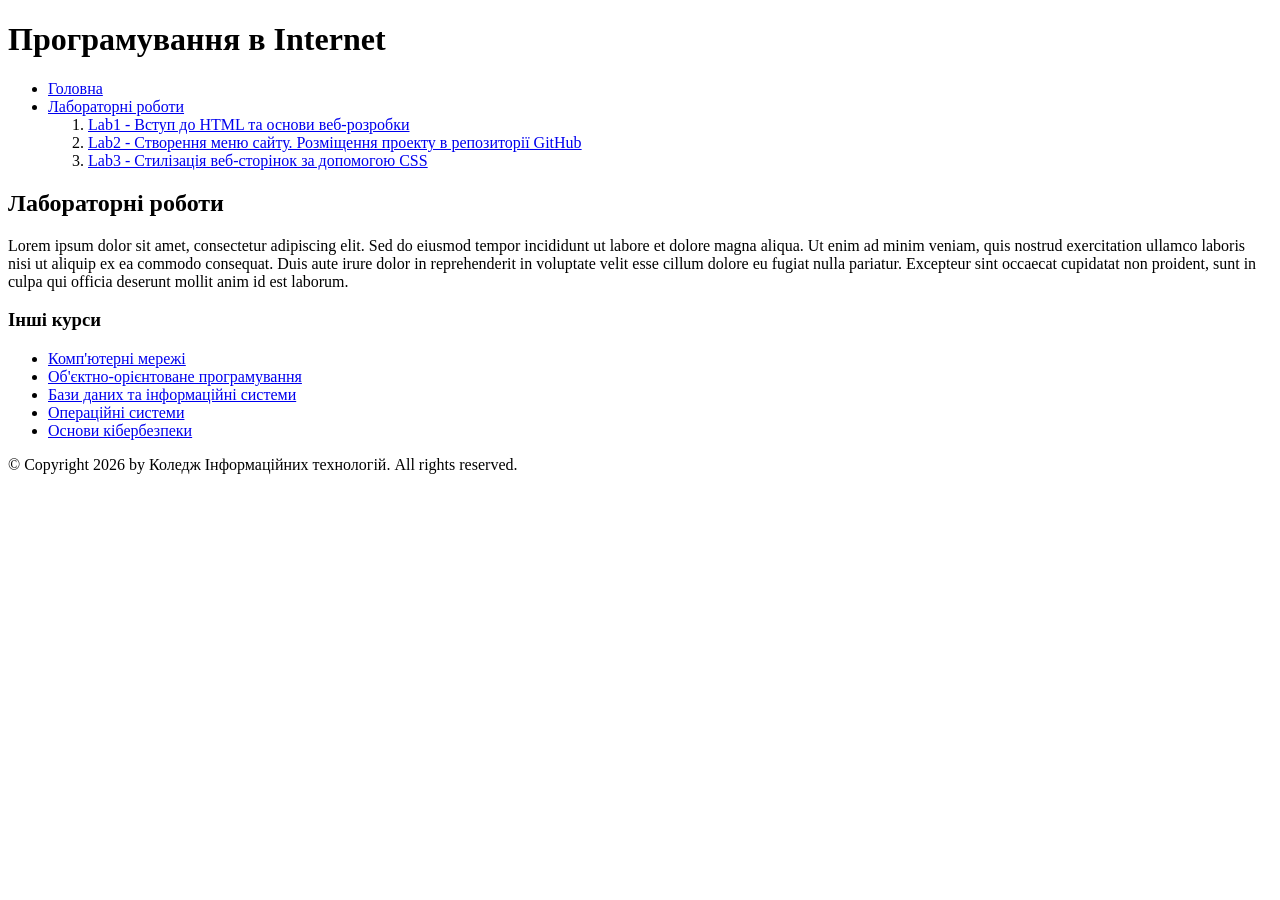
==== index.html @ 2944ff52 "Added LR3" ====
<!DOCTYPE html>
<html lang="uk">
<head>
    <meta charset="UTF-8">
    <meta name="viewport" content="width=device-width, initial-scale=1.0">
    <title>Лабораторна робота №2</title>
</head>
<body>

    <header>
        <h1>Програмування в Internet</h1>
    </header>

    <nav>
        <ul>
            <li><a href="/">Головна</a></li>
            <li>
                <a href="#labs">Лабораторні роботи</a>
                <ol>
                    <li><a href="https://loquacious-peony-5c8db0.netlify.app/">Lab1 - Вступ до HTML та основи веб-розробки</a></li>
                    <li><a href="/LAB2/index.html">Lab2 - Створення меню сайту. Розміщення проекту в репозиторії GitHub</a></li>
                    <li><a href="lab3/index.html">Lab3 - Стилізація веб-сторінок за допомогою CSS</a></li>
                </ol>
            </li>
        </ul>
    </nav>

    <!-- Main: Основний контент сайту -->
    <main>
        <article>
            <section id="labs">
                <h2>Лабораторні роботи</h2>
                <p>Lorem ipsum dolor sit amet, consectetur adipiscing elit. Sed do eiusmod tempor incididunt ut labore et dolore magna aliqua. Ut enim ad minim veniam, quis nostrud exercitation ullamco laboris nisi ut aliquip ex ea commodo consequat. Duis aute irure dolor in reprehenderit in voluptate velit esse cillum dolore eu fugiat nulla pariatur. Excepteur sint occaecat cupidatat non proident, sunt in culpa qui officia deserunt mollit anim id est laborum.</p>
            </section>
        </article>

        <!-- Aside: Інші курси -->
        <aside>
            <h3>Інші курси</h3>
            <ul>
                <li><a href="https://www.coursera.org/learn/computer-networking" target="_blank">Комп'ютерні мережі</a></li>
                <li><a href="https://www.coursera.org/learn/programming-languages" target="_blank">Об'єктно-орієнтоване програмування</a></li>
                <li><a href="https://www.coursera.org/learn/databases" target="_blank">Бази даних та інформаційні системи</a></li>
                <li><a href="https://www.coursera.org/learn/operating-systems" target="_blank">Операційні системи</a></li>
                <li><a href="https://www.coursera.org/learn/cybersecurity-basics" target="_blank">Основи кібербезпеки</a></li>
            </ul>
        </aside>
    </main>

    <!-- Footer: Авторські права -->
    <footer>
        <p>&copy; Copyright 2026 by Коледж Інформаційних технологій. All rights reserved.</p>
    </footer>

</body>
</html>
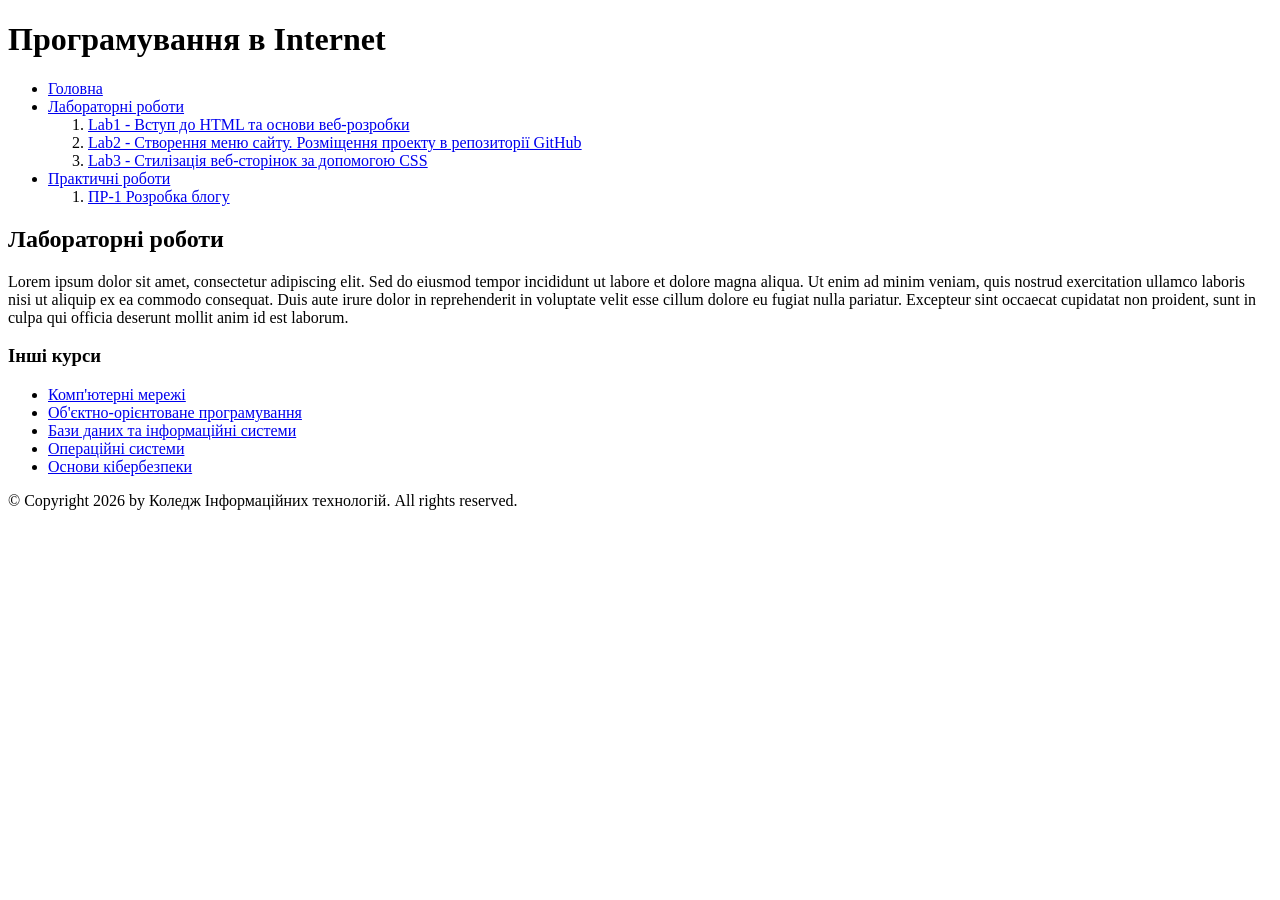
==== commit 9f0350cc: "pr1 added" ====
--- a/index.html
+++ b/index.html
@@ -18,14 +18,20 @@
                 <a href="#labs">Лабораторні роботи</a>
                 <ol>
                     <li><a href="https://loquacious-peony-5c8db0.netlify.app/">Lab1 - Вступ до HTML та основи веб-розробки</a></li>
-                    <li><a href="/LAB2/index.html">Lab2 - Створення меню сайту. Розміщення проекту в репозиторії GitHub</a></li>
+                    <li><a href="lab2/index.html">Lab2 - Створення меню сайту. Розміщення проекту в репозиторії GitHub</a></li>
                     <li><a href="lab3/index.html">Lab3 - Стилізація веб-сторінок за допомогою CSS</a></li>
+                </ol>
+            </li>
+            <li>
+                <a href="#labs">Практичні роботи</a>
+                <ol>
+                    <li><a href="pr1/index.html">ПР-1 Розробка блогу</a></li>
+                    
                 </ol>
             </li>
         </ul>
     </nav>
 
-    <!-- Main: Основний контент сайту -->
     <main>
         <article>
             <section id="labs">
@@ -34,7 +40,6 @@
             </section>
         </article>
 
-        <!-- Aside: Інші курси -->
         <aside>
             <h3>Інші курси</h3>
             <ul>
@@ -47,7 +52,6 @@
         </aside>
     </main>
 
-    <!-- Footer: Авторські права -->
     <footer>
         <p>&copy; Copyright 2026 by Коледж Інформаційних технологій. All rights reserved.</p>
     </footer>
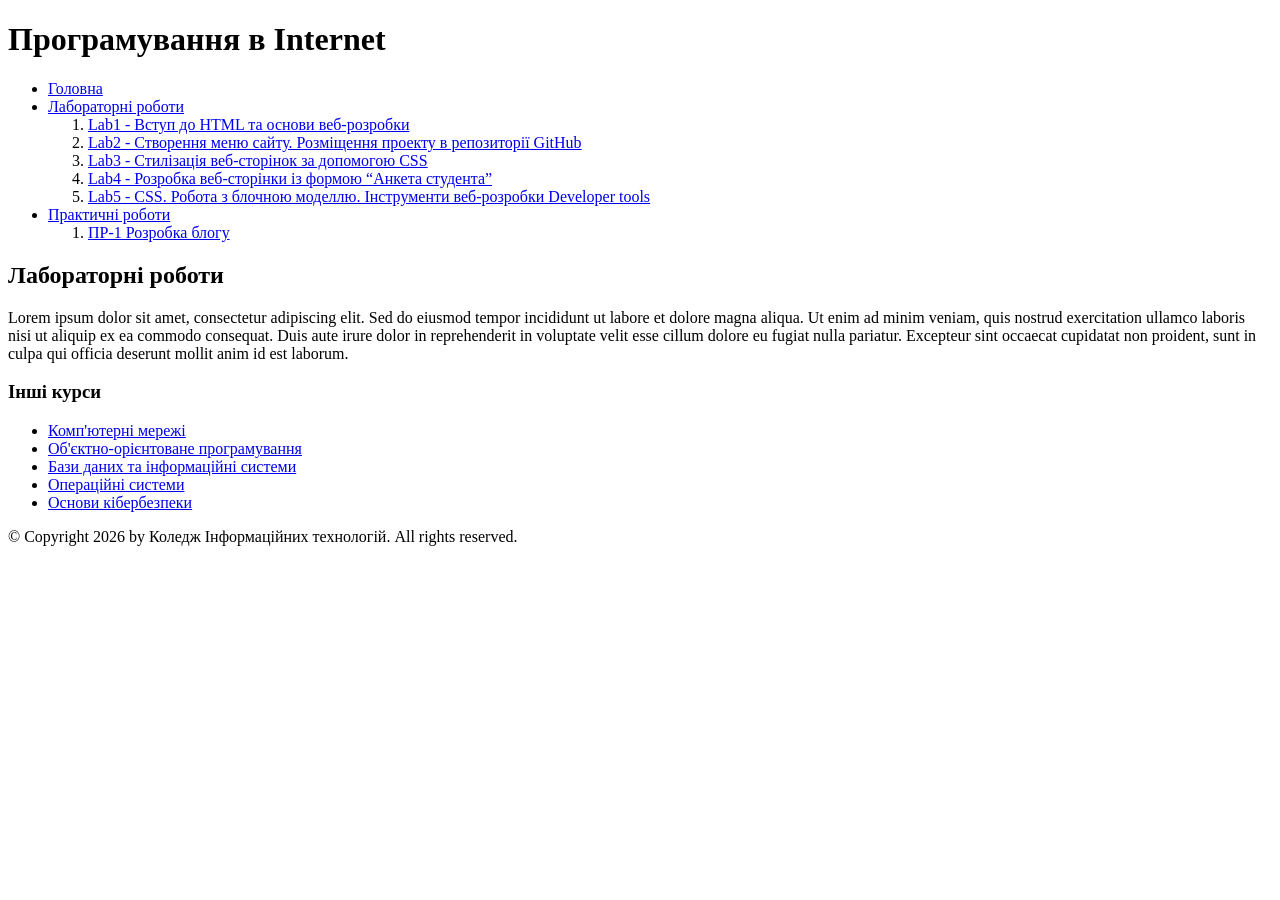
==== commit c37e1589: "Added LR5, edited main index.html" ====
--- a/index.html
+++ b/index.html
@@ -20,6 +20,9 @@
                     <li><a href="https://loquacious-peony-5c8db0.netlify.app/">Lab1 - Вступ до HTML та основи веб-розробки</a></li>
                     <li><a href="lab2/index.html">Lab2 - Створення меню сайту. Розміщення проекту в репозиторії GitHub</a></li>
                     <li><a href="lab3/index.html">Lab3 - Стилізація веб-сторінок за допомогою CSS</a></li>
+                    <li><a href="lab4/index.html">Lab4 - Розробка веб-сторінки із формою “Анкета студента” </a></li>
+                    <li><a href="lab5/index.html">Lab5 - СSS. Робота з блочною моделлю. Інструменти веб-розробки Developer tools</a></li>
+
                 </ol>
             </li>
             <li>
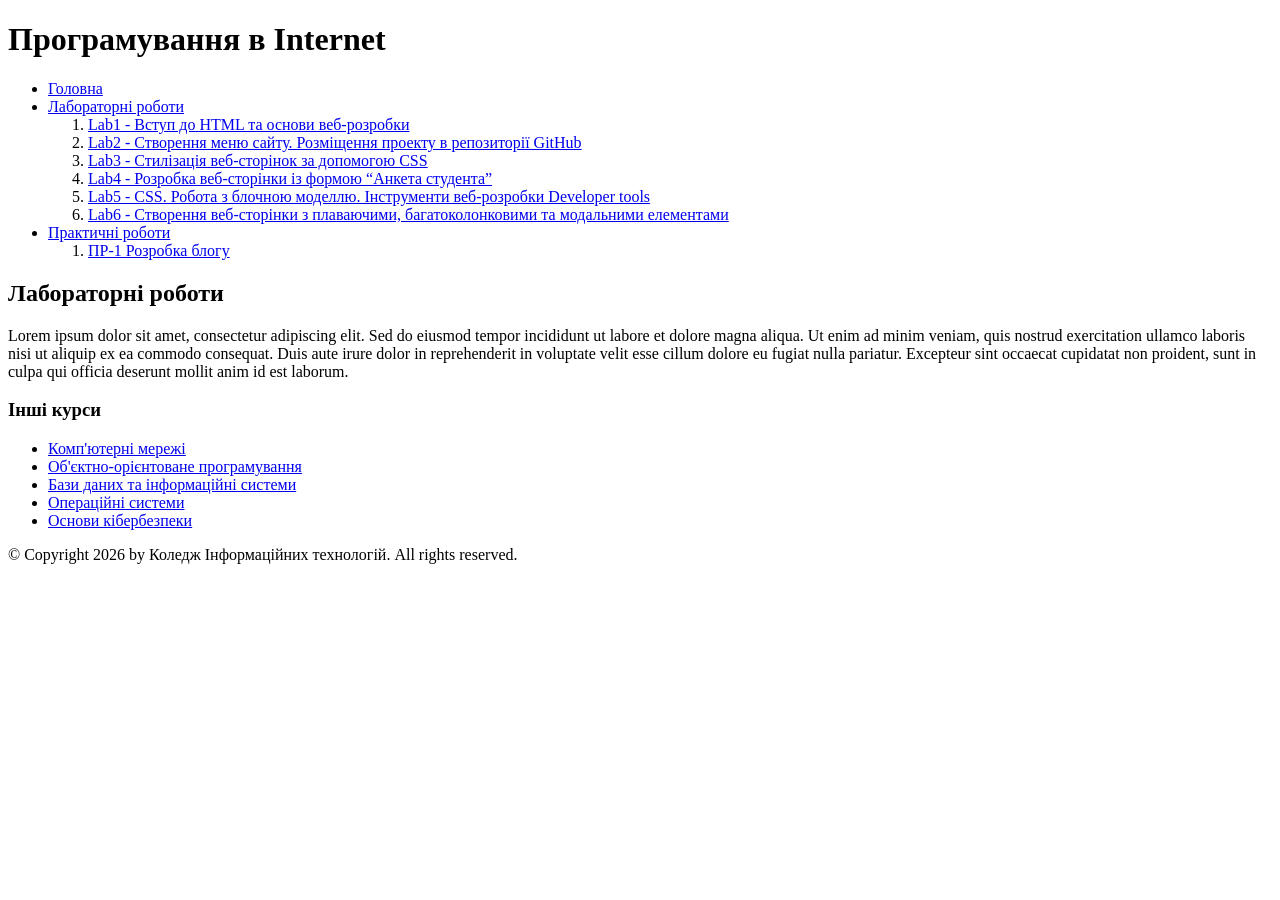
==== commit 81f1c6f2: "Edited main index.html" ====
--- a/index.html
+++ b/index.html
@@ -22,7 +22,9 @@
                     <li><a href="lab3/index.html">Lab3 - Стилізація веб-сторінок за допомогою CSS</a></li>
                     <li><a href="lab4/index.html">Lab4 - Розробка веб-сторінки із формою “Анкета студента” </a></li>
                     <li><a href="lab5/index.html">Lab5 - СSS. Робота з блочною моделлю. Інструменти веб-розробки Developer tools</a></li>
+                    <li><a href="lab6/index.html">Lab6 - Створення веб-сторінки з плаваючими, багатоколонковими та модальними елементами</a></li>
 
+   
                 </ol>
             </li>
             <li>
